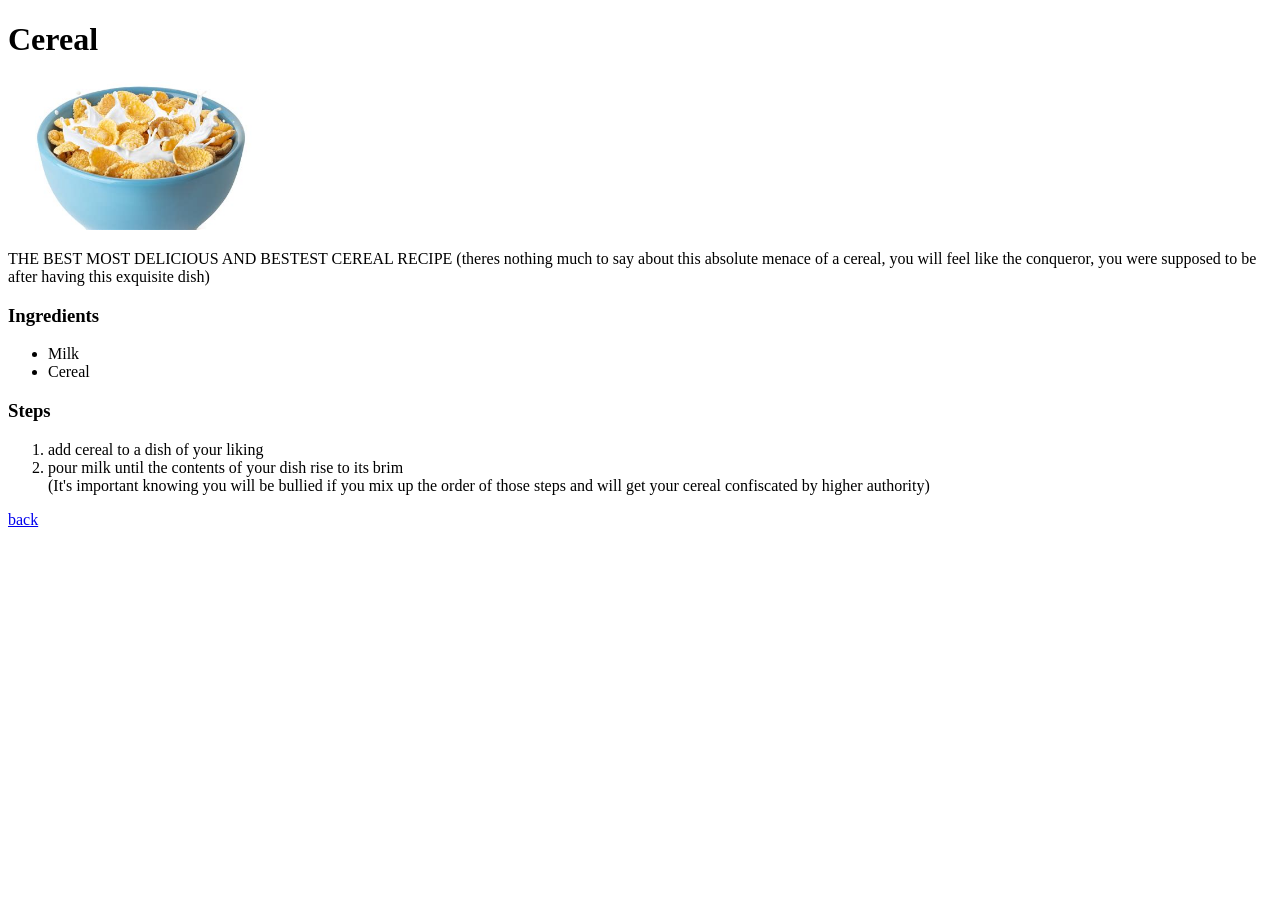
==== recipes/cereal.html @ 97a53b76 "added basic structure, and 2 recipes" ====
<!DOCTYPE html>
<html lang="en">
<head>
    <meta charset="UTF-8">
    <meta name="viewport" content="width=device-width, initial-scale=1.0">
    <title>Cereal</title>
</head>
<body>
    <h1>Cereal</h1>
    <img src="../images/cereal.jpg" alt="Cereal image" height="150">
    <p>THE BEST MOST DELICIOUS AND BESTEST CEREAL RECIPE (theres nothing much to say about this absolute menace of a cereal, you will feel like the conqueror, you were supposed to be after having this exquisite dish)</p>
    <h3>Ingredients</h3>
    <ul>
        <li>Milk</li>
        <li>Cereal</li>
    </ul>
    <h3>Steps</h3>
    <ol>
        <li>add cereal to a dish of your liking</li>
        <li>pour milk until the contents of your dish rise to its brim</li>
            (It's important knowing you will be bullied if you mix up the order of those steps and will get your cereal confiscated by higher authority)

    </ol>
    <a href="../index.html">back</a>
</body>
</html>
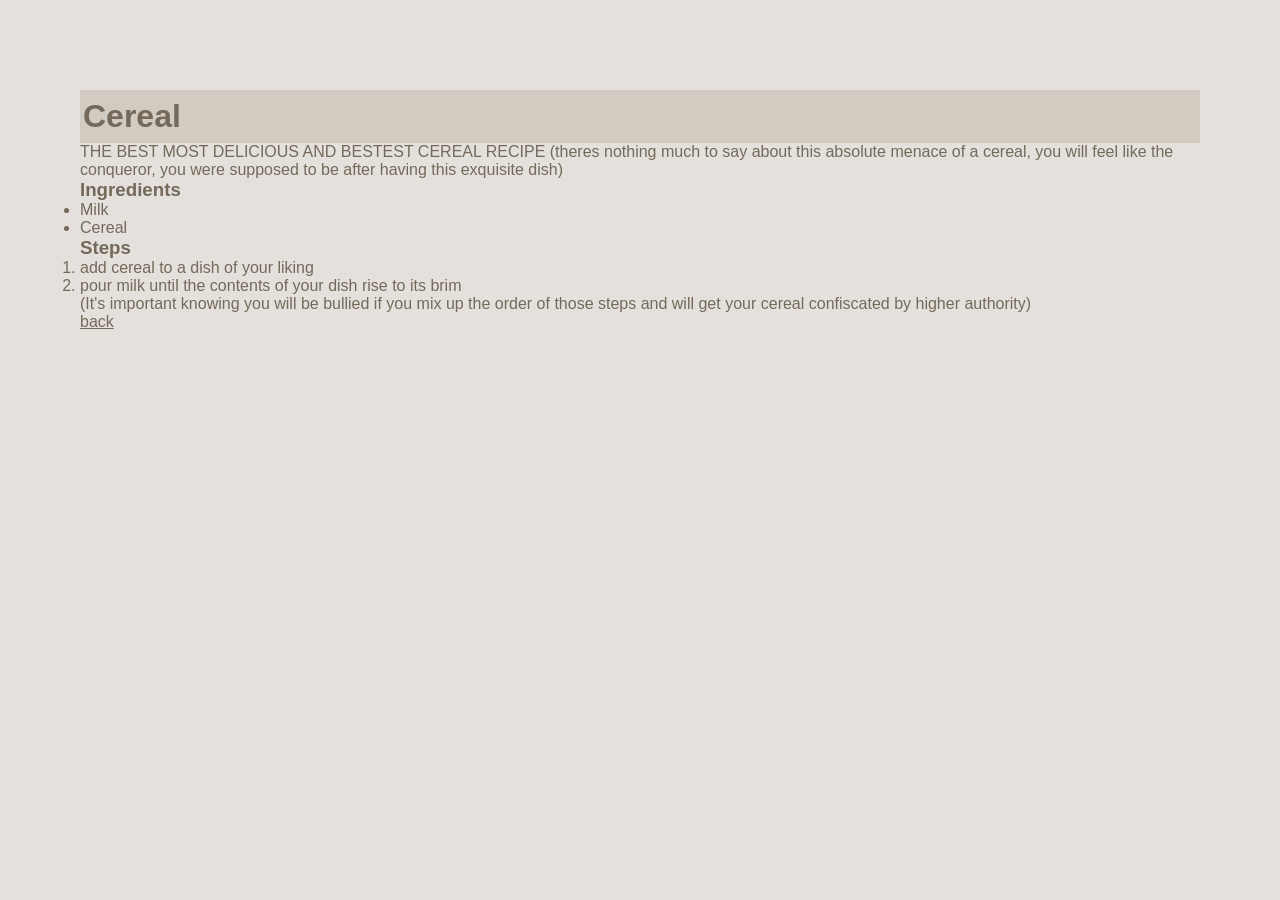
==== commit 37c69bca: "added css to the website" ====
--- a/recipes/cereal.html
+++ b/recipes/cereal.html
@@ -1,26 +1,35 @@
-<!DOCTYPE html>
+<!doctype html>
 <html lang="en">
-<head>
-    <meta charset="UTF-8">
-    <meta name="viewport" content="width=device-width, initial-scale=1.0">
+  <head>
+    <meta charset="UTF-8" />
+    <meta name="viewport" content="width=device-width, initial-scale=1.0" />
     <title>Cereal</title>
-</head>
-<body>
-    <h1>Cereal</h1>
-    <img src="../images/cereal.jpg" alt="Cereal image" height="150">
-    <p>THE BEST MOST DELICIOUS AND BESTEST CEREAL RECIPE (theres nothing much to say about this absolute menace of a cereal, you will feel like the conqueror, you were supposed to be after having this exquisite dish)</p>
-    <h3>Ingredients</h3>
-    <ul>
+    <link rel="stylesheet" href="style.css" />
+  </head>
+  <body>
+    <div class="container">
+      <div class="card">
+        <h1>Cereal</h1>
+      </div>
+      <!-- <img src="../images/cereal.jpg" alt="Cereal image" height="150"> -->
+      <p>
+        THE BEST MOST DELICIOUS AND BESTEST CEREAL RECIPE (theres nothing much
+        to say about this absolute menace of a cereal, you will feel like the
+        conqueror, you were supposed to be after having this exquisite dish)
+      </p>
+      <h3>Ingredients</h3>
+      <ul>
         <li>Milk</li>
         <li>Cereal</li>
-    </ul>
-    <h3>Steps</h3>
-    <ol>
+      </ul>
+      <h3>Steps</h3>
+      <ol>
         <li>add cereal to a dish of your liking</li>
         <li>pour milk until the contents of your dish rise to its brim</li>
-            (It's important knowing you will be bullied if you mix up the order of those steps and will get your cereal confiscated by higher authority)
-
-    </ol>
-    <a href="../index.html">back</a>
-</body>
-</html>+        (It's important knowing you will be bullied if you mix up the order of
+        those steps and will get your cereal confiscated by higher authority)
+      </ol>
+      <a href="../index.html">back</a>
+    </div>
+  </body>
+</html>
--- a/recipes/style.css
+++ b/recipes/style.css
@@ -0,0 +1,39 @@
+* {
+  box-sizing: border-box;
+  font-family: "Inter", "Google Sans", sans-serif;
+  color: #74695a;
+  margin: 0;
+  padding: 0;
+}
+
+body {
+  background-color: #e4e1dc;
+}
+
+.header {
+  margin-bottom: 10px;
+}
+
+.recipes {
+  display: inline-block;
+  padding: 0;
+}
+
+.recipes p {
+  font-size: 23px;
+  font-weight: bold;
+}
+
+.recipes ul {
+  padding: 18px;
+}
+
+.container {
+  /* margin-left: 100px; */
+  padding: 80px;
+}
+.card {
+  background-color: #d1cbc1;
+  padding: 8px 3px;
+  margin: 10px auto 0;
+}
